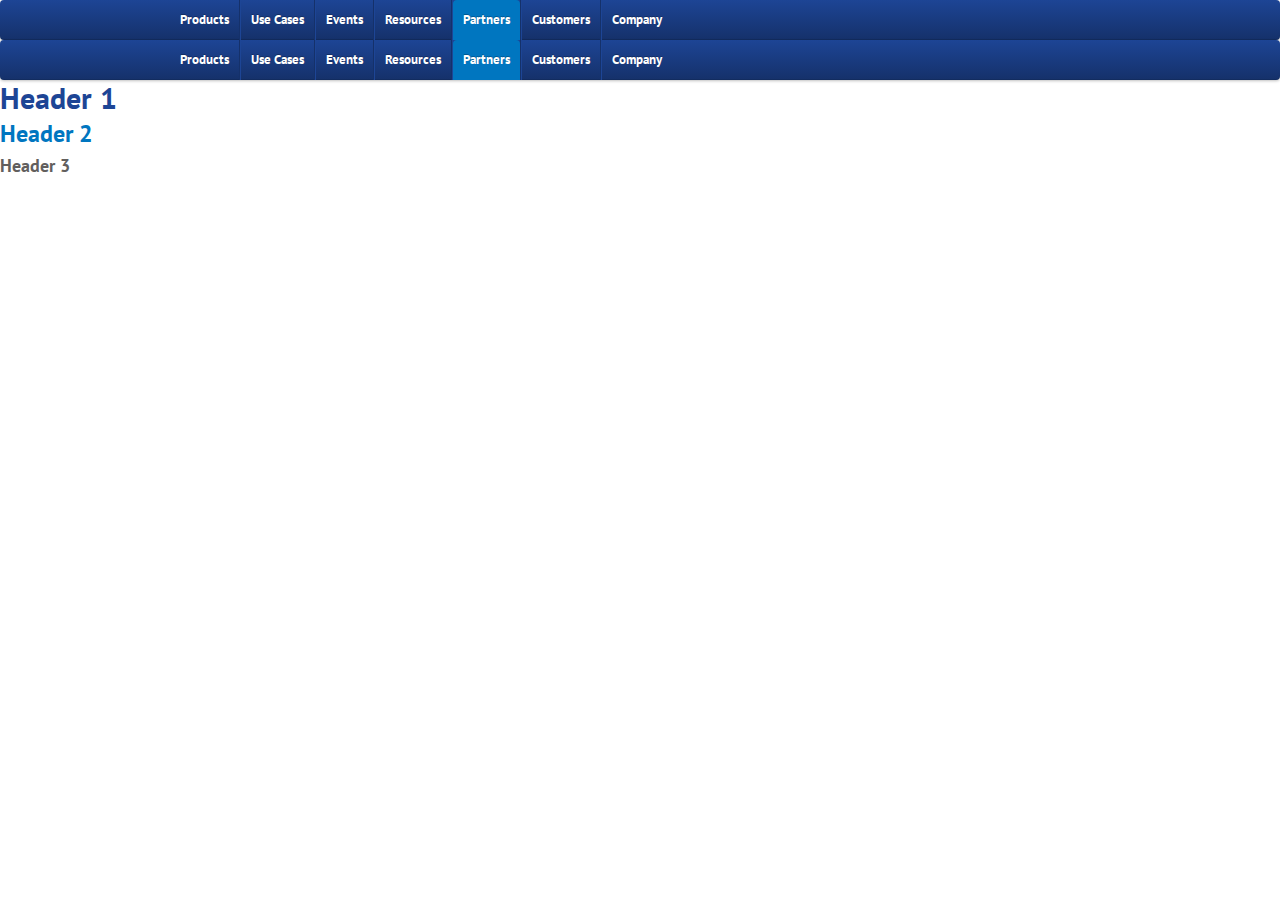
==== docs/index.html @ 64462171 "updated menu styling" ====
<html>
    <head>
        <meta charset="utf-8">
        <link href='http://fonts.googleapis.com/css?family=PT+Sans:400,700' rel='stylesheet' type='text/css'>
        <title>Bootstrap, from Twitter</title>
        <meta name="viewport" content="width=device-width, initial-scale=1.0">

        <link href="assets/css/bootstrap.css" rel="stylesheet">
        <!--<link href="assets/css/docs.css" rel="stylesheet">-->

        <!--[if lt IE 9]>
          <script src="http://html5shim.googlecode.com/svn/trunk/html5.js"></script>
        <![endif]-->
    </head>

    <body>
        <div>

        </div>
        <div class="navbar">
            <div class="navbar-inner">
                <div class="container">
                    <a class="btn btn-navbar" data-toggle="collapse" data-target=".nav-collapse">
                        <span class="icon-bar"></span>
                        <span class="icon-bar"></span>
                        <span class="icon-bar"></span>
                    </a>
                    <div class="nav-collapse">
                        <ul class="nav">
                            <li>
                                <a href="#">Products</a>
                            </li>
                            <li class="divider-vertical"></li>
                            <li>
                                <a href="#">Use Cases</a>
                            </li>
                            <li class="divider-vertical"></li>
                            <li>
                                <a href="#">Events</a>
                            </li>
                            <li class="divider-vertical"></li>
                            <li>
                                <a href="#">Resources</a>
                            </li>
                            <li class="divider-vertical"></li>
                            <li class="active">
                                <a href="#">Partners</a>
                            </li>
                            <li class="divider-vertical"></li>
                            <li>
                                <a href="#">Customers</a>
                            </li>
                            <li class="divider-vertical"></li>
                            <li>
                                <a href="#">Company</a>
                            </li>


                        </ul>
                    </div>
                </div>
            </div>
        </div>

        <div class="navbar">
            <div class="navbar-inner">
                <div class="container">
                    <a class="btn btn-navbar" data-toggle="collapse" data-target=".nav-collapse">
                        <span class="icon-bar"></span>
                        <span class="icon-bar"></span>
                        <span class="icon-bar"></span>
                    </a>
                    <div class="nav-collapse">
                        <ul class="nav">
                            <li>
                                <a href="#">Products</a>
                            </li>
                            <li class="divider-vertical"></li>
                            <li>
                                <a href="#">Use Cases</a>
                            </li>
                            <li class="divider-vertical"></li>
                            <li>
                                <a href="#">Events</a>
                            </li>
                            <li class="divider-vertical"></li>
                            <li>
                                <a href="#">Resources</a>
                            </li>
                            <li class="divider-vertical"></li>
                            <li class="active">
                                <a href="#">Partners</a>
                            </li>
                            <li class="divider-vertical"></li>
                            <li>
                                <a href="#">Customers</a>
                            </li>
                            <li class="divider-vertical"></li>
                            <li>
                                <a href="#">Company</a>
                            </li>


                        </ul>
                    </div>
                </div>
            </div>
        </div>


        <h1>Header 1</h1>
        <h2>Header 2</h2>
        <h3>Header 3</h3>

    </body>

</html>
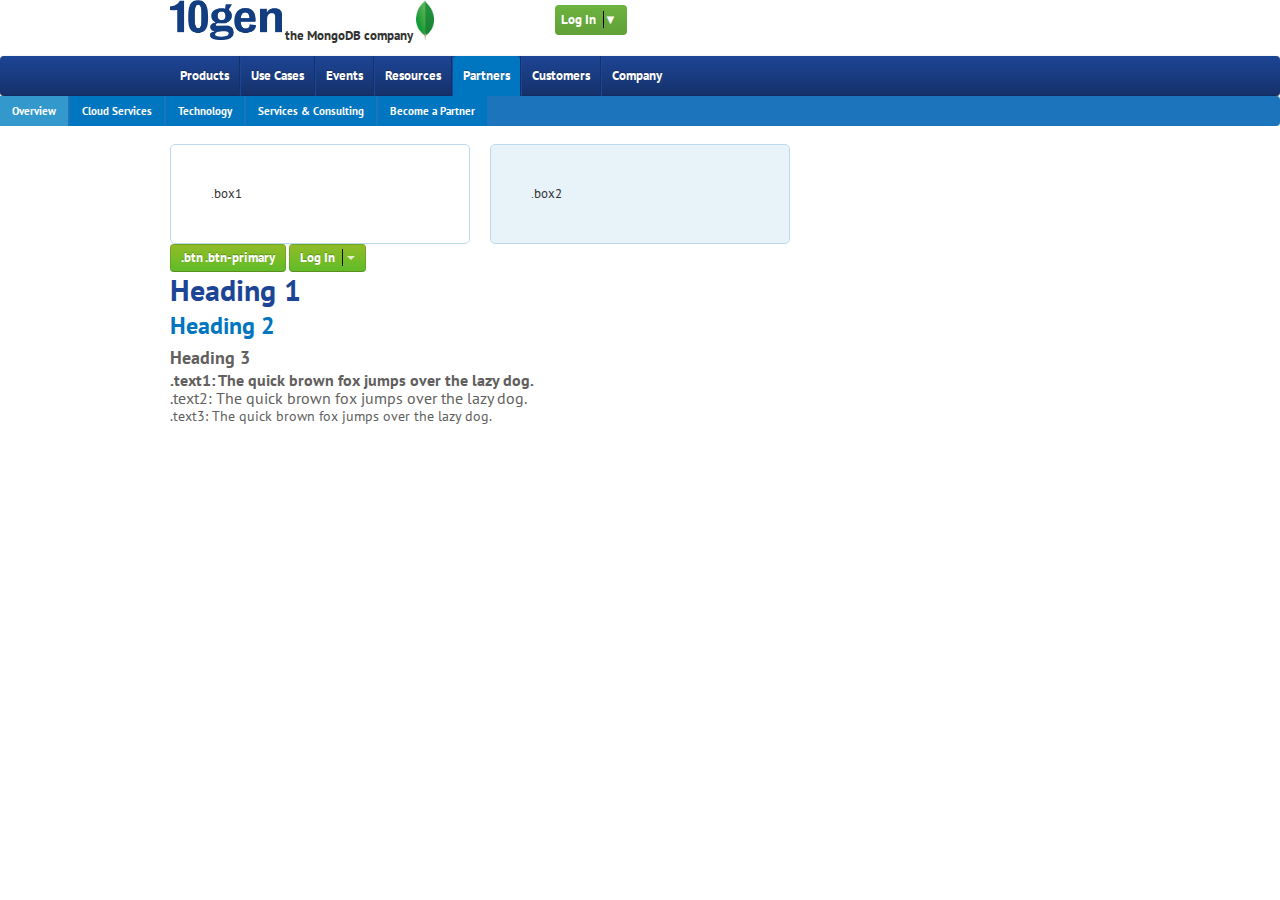
==== commit 17a3d652: "basic styles all set up + most of custom classes done" ====
--- a/docs/index.html
+++ b/docs/index.html
@@ -11,10 +11,24 @@
         <!--[if lt IE 9]>
           <script src="http://html5shim.googlecode.com/svn/trunk/html5.js"></script>
         <![endif]-->
+
+        <style type="text/css">
+        </style>
     </head>
 
     <body>
-        <div>
+        <div class="container">
+            <div class="row">
+                <div class="span5">
+                    <img src="./assets/img/10gen_logo.png" alt="" height="100" style="height:40px" />
+                    <span class="brand">the MongoDB company</span>
+                    <img src="./assets/img/leaf_logo.png" alt="" height="100" style="height:40px" />
+                </div>
+                <a id="login" href="">Log In <span class="vertbar"> &#9660;</a>
+            </div>
+        </div>
+        <div >
+
 
         </div>
         <div class="navbar">
@@ -61,56 +75,54 @@
                 </div>
             </div>
         </div>
+        <ul class="nav nav-pills tengen-nav">
+            <li class="active"><a href="#">Overview</a></li>
+            <li><a href="#">Cloud Services</a></li>
+            <li><a href="#">Technology</a></li>
+            <li><a href="#">Services &amp; Consulting</a></li>
+            <li><a href="#">Become a Partner</a></li>
+        </ul>
 
-        <div class="navbar">
-            <div class="navbar-inner">
-                <div class="container">
-                    <a class="btn btn-navbar" data-toggle="collapse" data-target=".nav-collapse">
-                        <span class="icon-bar"></span>
-                        <span class="icon-bar"></span>
-                        <span class="icon-bar"></span>
-                    </a>
-                    <div class="nav-collapse">
-                        <ul class="nav">
-                            <li>
-                                <a href="#">Products</a>
-                            </li>
-                            <li class="divider-vertical"></li>
-                            <li>
-                                <a href="#">Use Cases</a>
-                            </li>
-                            <li class="divider-vertical"></li>
-                            <li>
-                                <a href="#">Events</a>
-                            </li>
-                            <li class="divider-vertical"></li>
-                            <li>
-                                <a href="#">Resources</a>
-                            </li>
-                            <li class="divider-vertical"></li>
-                            <li class="active">
-                                <a href="#">Partners</a>
-                            </li>
-                            <li class="divider-vertical"></li>
-                            <li>
-                                <a href="#">Customers</a>
-                            </li>
-                            <li class="divider-vertical"></li>
-                            <li>
-                                <a href="#">Company</a>
-                            </li>
-
-
-                        </ul>
+        <div class="container">
+            <div class="row">
+                <div class="span4">
+                    <div class="box1" style="padding:40px">
+                        .box1
                     </div>
+                </div>
+                <div class="span4">
+                    <div class="box2" style="padding:40px">
+                        .box2
+                    </div>
+                </div>
+            </div>
+            <div class="row">
+                <div class="span4">
+                    <a class="btn btn-primary">.btn .btn-primary</a>
+                    <div class="btn btn-primary">
+                        <span>Log In</span>
+                        <span class="vertbar"></span>
+                        <span class="caret"></span>
+                    </div>
+                </div>
+            </div>
+            <div class="row">
+                <div class="span12">
+                    <h1>Heading 1</h1>
+                    <h2>Heading 2</h2>
+                    <h3>Heading 3</h3>
+                </div>
+            </div>
+            <div class="row">
+                <div class="span12">
+                    <div class="text1">.text1: The quick brown fox jumps over the lazy dog.</div>
+                    <div class="text2">.text2: The quick brown fox jumps over the lazy dog.</div>
+                    <div class="text3">.text3: The quick brown fox jumps over the lazy dog.</div>
                 </div>
             </div>
         </div>
 
 
-        <h1>Header 1</h1>
-        <h2>Header 2</h2>
-        <h3>Header 3</h3>
 
     </body>
 
